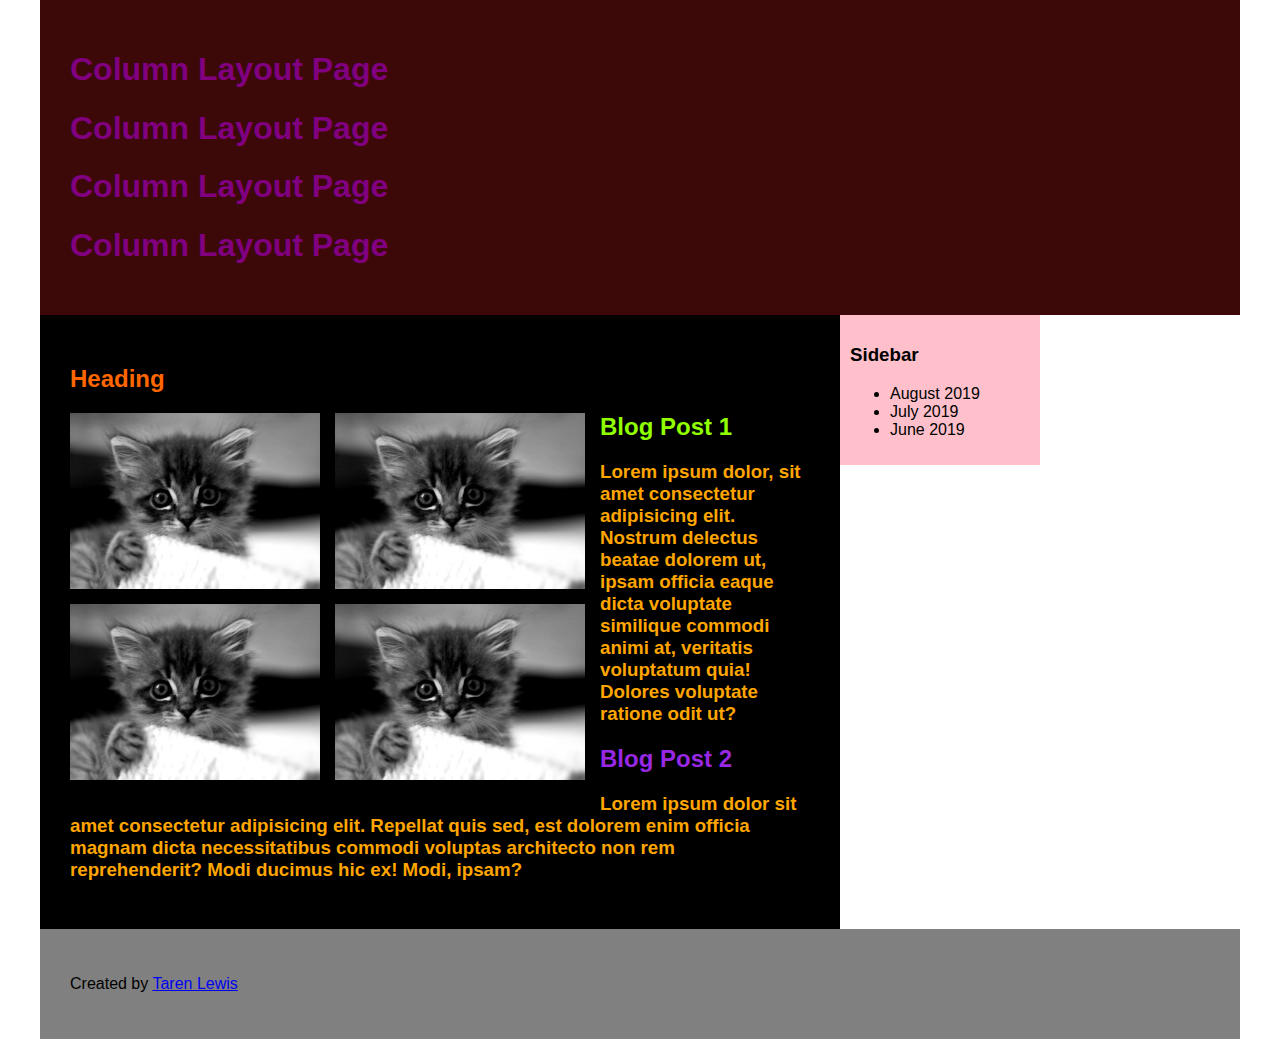
==== Blog/column-layout/index.html @ b4698a62 "Web changes" ====
<!DOCTYPE html>
<html lang="en">

<head>
    <meta charset="utf-8">
    <meta http-equiv="X-UA-Compatible" content="IE=edge">
    <meta name="viewport" content="width=device-width, initial-scale=1">
    <meta name="description" content="">
    <meta name="author" content="Chris Castiglione, and the One Month team">
    <title>Column Layout</title>

    <!-- external CSS link -->
    <link rel="stylesheet" href="css/normalize.css">
    <link rel="stylesheet" href="css/style.css">
</head>

<body>

    <div id="container">

        <div id="header">
            <h1>
                Column Layout Page
            </h1>
            <h1>
                Column Layout Page
            </h1>
            <h1>
                Column Layout Page
            </h1>
            <h1>
                Column Layout Page
            </h1>
        </div>
        <!-- #header -->


        <div id="main">

            <h2 class="heading">Heading</h2>

            <img src="images/kitten.jpg" alt="kitten picture" class="alignLeft" width="250">
            <img src="images/kitten.jpg" alt="kitten picture" class="alignLeft" width="250">
            <img src="images/kitten.jpg" alt="kitten picture" class="alignLeft" width="250">
            <img src="images/kitten.jpg" alt="kitten picture" class="alignLeft" width="250">

            <h2 class="firstPost">Blog Post 1</h2>
            <h3>
                <p>Lorem ipsum dolor, sit amet consectetur adipisicing elit. Nostrum delectus beatae dolorem ut, ipsam officia eaque dicta voluptate similique commodi animi at, veritatis voluptatum quia! Dolores voluptate ratione odit ut?</p>
            </h3>

            <h2 class="secondPost">Blog Post 2</h2>
            <h3>
                <p>Lorem ipsum dolor sit amet consectetur adipisicing elit. Repellat quis sed, est dolorem enim officia magnam dicta necessitatibus commodi voluptas architecto non rem reprehenderit? Modi ducimus hic ex! Modi, ipsam?</p>
            </h3>

        </div>
        <!-- #main -->

        <div id="sidebar">
            <h3>Sidebar</h3>
            <ul>
                <li>August 2019</li>
                <li>July 2019</li>
                <li>June 2019</li>

            </ul>
        </div>
        <!-- #sidebar -->

        <div class="clear"> </div>

        <div id="footer">
            <p>Created by <a href="http://www.TarenLewis.com" alt="Taren Lewis Homepage" target="_blank">  
					Taren Lewis </a> </p>
        </div>

    </div>
    <!-- #container -->

</body>

</html>
---- Blog/column-layout/css/style.css ----
/*
Project Name: Blog Style
Author: Taren Lewis @ https://www.TarenLewis.com
Developed @ Boonville, MO 10/31/2019 - Spooky!
*/


/*----------------------------------------------------------------------------- 
=01 BASE STYLES 
-----------------------------------------------------------------------------*/


/* Box Model Hack */

* {
    -moz-box-sizing: border-box;
    /* Firexfox */
    -webkit-box-sizing: border-box;
    /* Safari/Chrome/iOS/Android */
    box-sizing: border-box;
    /* IE */
}

.heading {
    color: rgb(255, 102, 0);
}

.firstPost {
    color: rgb(145, 255, 0);
}

.secondPost {
    color: rgb(153, 40, 228);
}

.alignLeft {
    float: left;
    /*Margin: Top right bottom left*/
    margin: 0 15px 15px 0;
}

.alignRight {
    float: right;
    margin: 0 0 15px 15px;
}

.padElement {
    padding: 10px;
}

img {
    display: inline;
}


/* Clear Class */

.clear {
    clear: both;
}


/*----------------------------------------------------------------------------- 
=02 LAYOUT 
-----------------------------------------------------------------------------*/

#container {
    width: 1200px;
    margin: 0 auto 0 auto;
}

#header {
    background: rgb(61, 8, 8);
    color: purple;
    padding: 30px;
}

#main {
    background: black;
    color: orange;
    padding: 30px;
    width: 800px;
    float: left;
}

#footer {
    background: grey;
    padding: 30px;
}

#sidebar {
    background: pink;
    width: 200px;
    float: left;
    padding: 10px;
}


/*
#h3 {
    background: red;
}*/
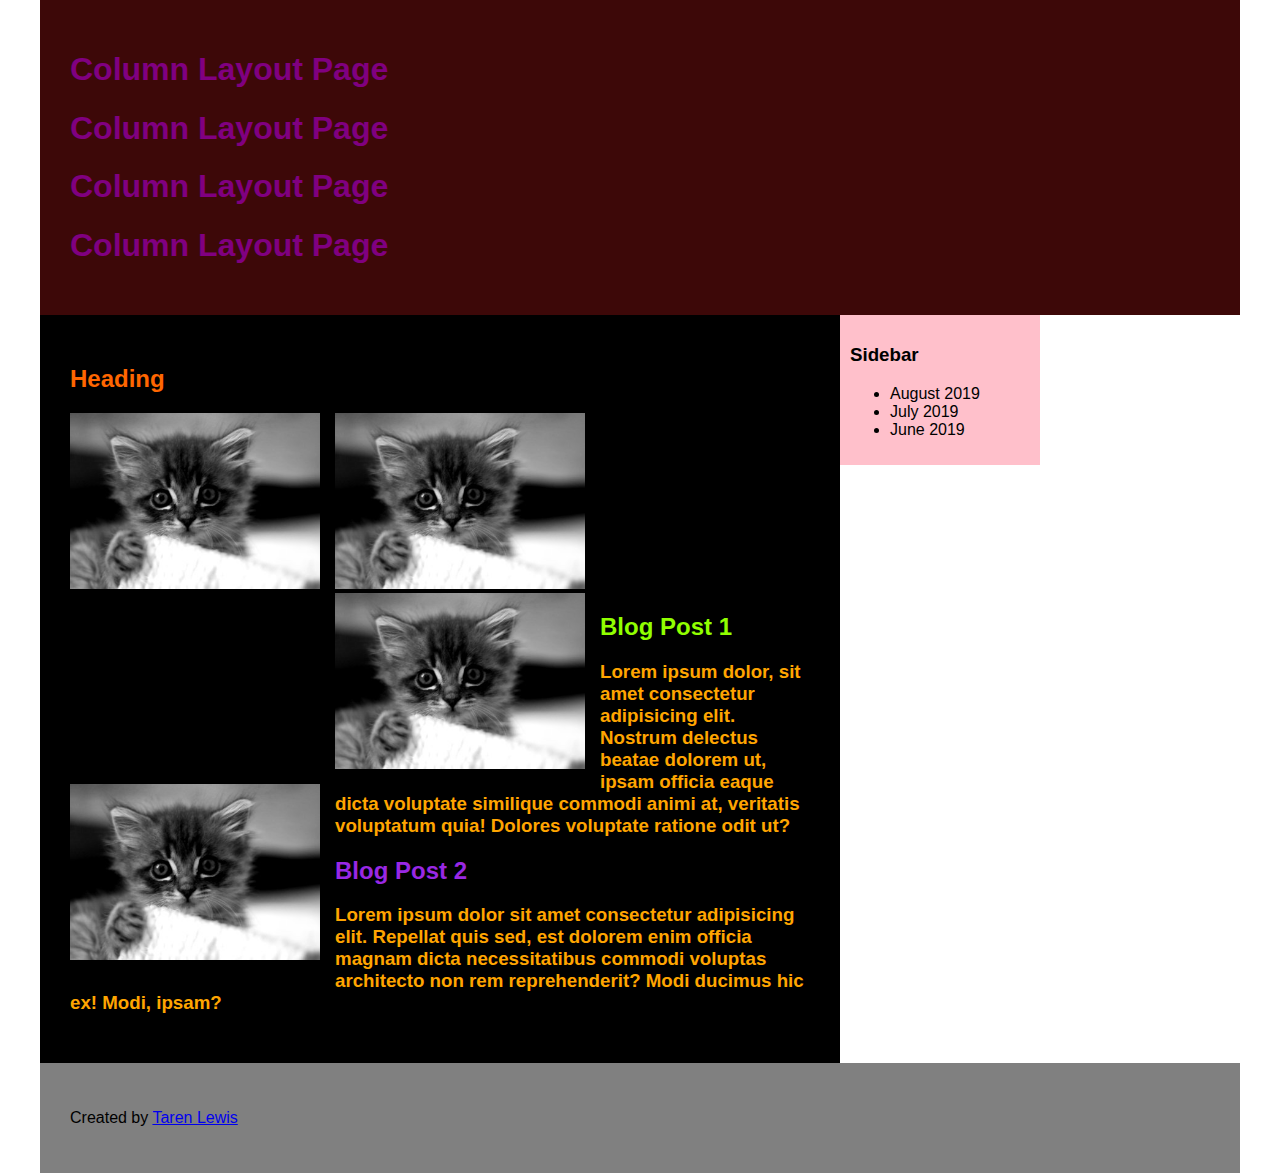
==== commit 114df53b: "blog website updates, customizing away from default webpage (Credits to Chris Castiglione @ OneMonth" ====
--- a/Blog/column-layout/index.html
+++ b/Blog/column-layout/index.html
@@ -39,7 +39,7 @@
 
             <h2 class="heading">Heading</h2>
 
-            <img src="images/kitten.jpg" alt="kitten picture" class="alignLeft" width="250">
+            <img src="images/kitten.jpg" alt="kitten picture" class="bGround" width="250">
             <img src="images/kitten.jpg" alt="kitten picture" class="alignLeft" width="250">
             <img src="images/kitten.jpg" alt="kitten picture" class="alignLeft" width="250">
             <img src="images/kitten.jpg" alt="kitten picture" class="alignLeft" width="250">
--- a/Blog/column-layout/css/style.css
+++ b/Blog/column-layout/css/style.css
@@ -60,6 +60,11 @@
 }
 
 
+/* Formatting for the title of each blog post*/
+
+.titleFormat {}
+
+
 /*----------------------------------------------------------------------------- 
 =02 LAYOUT 
 -----------------------------------------------------------------------------*/
